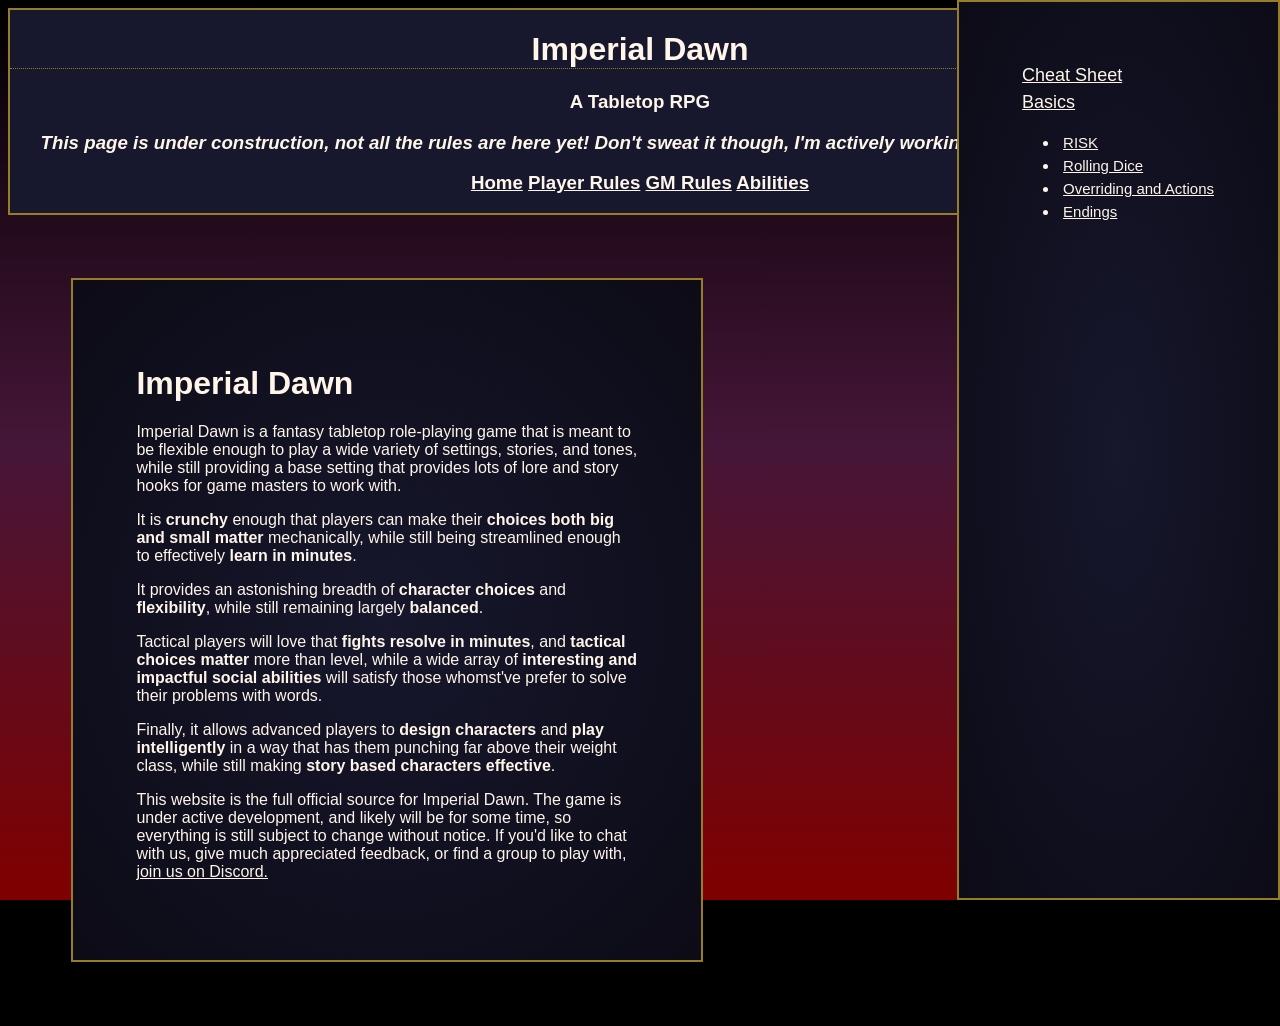
==== imperial_dawn/abilities.html @ 9e9a98f9 "IMperial Dawn basic framework" ====
<!DOCTYPE html>
<html lang="en">
<head>
    <meta charset="UTF-8">
    <title>¡The Tangle!</title>
    <style>
        @import url('https://fonts.cdnfonts.com/css/ubuntu-mono-2');
    </style>
    <link rel="stylesheet" href="style.css">
</head>

<body>
    <div class="sidenav">
        <a href="#Cheat Sheet">Cheat Sheet</a>
        <a href="#Basics">Basics</a>
        <ul>
            <li><a href="#RISK">RISK</a></li>
            <li><a href="#Rolling Dice">Rolling Dice</a></li>
            <li><a href="#Overriding and Actions">Overriding and Actions</a></li>
            <li><a href="#Endings">Endings</a></li>
        </ul>

    </div>

    <div class="title-box">
        <h1>Imperial Dawn</h1>
        <h3>A Tabletop RPG</h3>
        <h3><strong><i>This page is under construction, not all the rules are here yet! Don't sweat it though, I'm actively working on the transition as of 5/29/26</i></strong></h3>
        <h3>
            <a href="/imperial_dawn/imperial_dawn.html">Home</a>
            <a href="/imperial_dawn/player_rules.html">Player Rules</a>
            <a href="/imperial_dawn/gm_rules.html">GM Rules</a>
            <a href="/imperial_dawn/abilities.html">Abilities</a>
        </h3>
    </div>
    <div id="pitch" class="handbook-section">
        <h1>Imperial Dawn</h1>
        <p>
            Imperial Dawn is a fantasy tabletop role-playing game that is meant to be flexible enough to play a wide variety of settings, stories, and tones, while still providing a base setting that provides lots of lore and story hooks for game masters to work with.
        </p>
        <p>
            It is <strong>crunchy</strong> enough that players can make their <strong>choices both big and small matter</strong> mechanically, while still being streamlined enough to effectively <strong>learn in minutes</strong>.
        </p>
        <p>
            It provides an astonishing breadth of <strong>character choices</strong> and <strong>flexibility</strong>, while still remaining largely <strong><span title="It's a sin to lie.">balanced</span></strong>.
        </p>
        <p>
            Tactical players will love that <strong>fights resolve in minutes</strong>, and <strong>tactical choices matter</strong> more than level, while a wide array of <strong>interesting and impactful social abilities</strong> will satisfy those <span title="I'm mocking you, but that's how I like to play, so I'm mocking me too.">whomst've prefer to solve their problems with words.</span>
        </p>
        <p>
            Finally, it allows advanced players to <strong>design characters</strong> and <strong>play intelligently</strong> in a way that has them punching far above their weight class, while still making <strong>story based characters effective</strong>.
        </p>
        <p>
            This website is the full official source for Imperial Dawn. The game is under active development, and likely will be for some time, so everything is still subject to change without notice. If you'd like to chat with us, give much appreciated feedback, or find a group to play with, <a href="https://discord.gg/SSUW7sU">join us on Discord.</a>
        </p>
    </div>
</body>
</html>
---- imperial_dawn/style.css ----
/* Core */
* {
    box-sizing: border-box;
    font-family: "Ubuntu Mono", sans-serif;
    color: var(--text-color);
}

:root {
    --panel-background: rgba(23, 23, 45, 80);
    --panel-background-darker: rgba(12, 11, 22, 80);
    --panel-accent: #967d29;
    --panel-accent-darker: #977c2a;
    --text-color: #fff6e9;
}

body {
    /* background: content-box linear-gradient(black, #222); */
    background-image: linear-gradient(black, rgb(70, 22, 56), maroon);
    background-repeat: no-repeat;
    background-attachment: fixed;
    background-color: black;
    -webkit-background-size: cover;
    -moz-background-size: cover;
    -o-background-size: cover;
    background-size: cover;
}

/* Sections */
.title-box {
    background-color: var(--panel-background);
    border: 2px solid var(--panel-accent);
}

.title-box h1 {
    text-align: center;
    border-bottom: 1px dotted var(--panel-accent-darker);
}

.title-box h3 {
    text-align: center;
}

.title-box a {
    text-align: center;
}

.handbook-section {
    background-image: radial-gradient(var(--panel-background), var(--panel-background-darker));
    border: 2px solid var(--panel-accent);
    margin: 5%;
    padding: 5%;
    max-width: 50%;
}

.handbook-section h2 {
    border-bottom: 2px dotted var(--panel-accent-darker);
}

.handbook-section h3 {
    border-bottom: 1px dotted var(--panel-accent-darker);
}

.core-directive {
    padding: 5%;
    border: 2px dashed #CCCCDD;
}

.core-directive h3 {
    text-align: center;
}

.operations-advice {
    padding: 5%;
    border: 2px dashed #44CC33;
}

.sidenav {
    height: 100%;
    position: fixed;
    z-index: 1;
    top: 0;
    right: 0;
    background-image: radial-gradient(var(--panel-background), var(--panel-background-darker));
    border: 2px solid var(--panel-accent);
    overflow-x: hidden;
    padding: 60px;
}

.sidenav a {
    padding: 3px;
    display: block;
    font-size: 18px;
}

.sidenav ul li a {
    padding: 2px;
    margin: 2px;
    font-size: 15px;
}

table {
    border: 2px solid var(--panel-accent);
}

table th {
    border: 2px solid var(--panel-accent);
}

table td {
    border: 1px solid var(--panel-accent-darker);
}
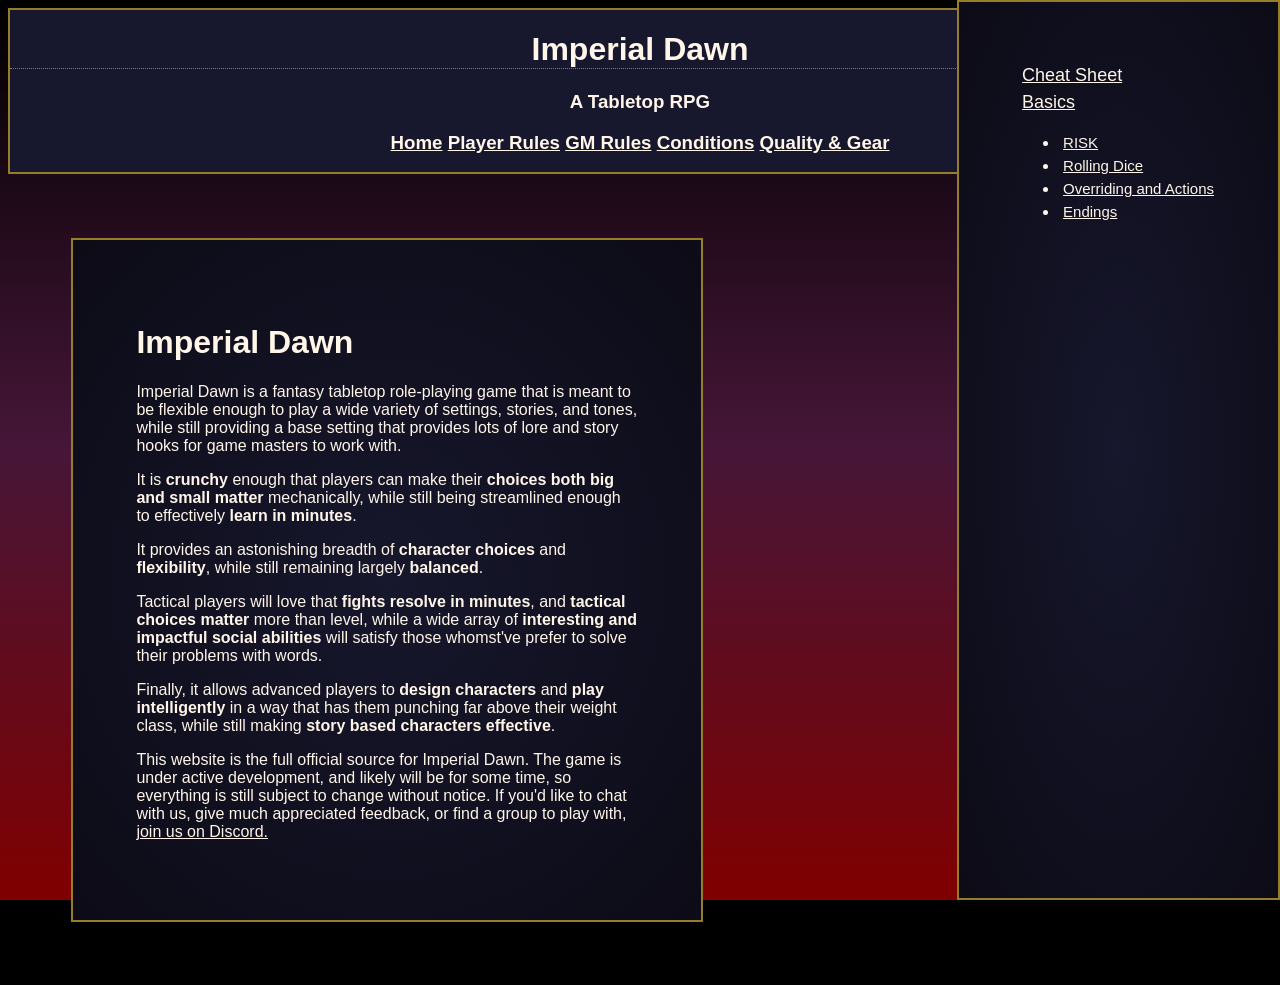
==== commit 7b767ef3: "Conditions and Gear pages" ====
--- a/imperial_dawn/abilities.html
+++ b/imperial_dawn/abilities.html
@@ -25,12 +25,12 @@
     <div class="title-box">
         <h1>Imperial Dawn</h1>
         <h3>A Tabletop RPG</h3>
-        <h3><strong><i>This page is under construction, not all the rules are here yet! Don't sweat it though, I'm actively working on the transition as of 5/29/26</i></strong></h3>
         <h3>
             <a href="/imperial_dawn/imperial_dawn.html">Home</a>
             <a href="/imperial_dawn/player_rules.html">Player Rules</a>
             <a href="/imperial_dawn/gm_rules.html">GM Rules</a>
-            <a href="/imperial_dawn/abilities.html">Abilities</a>
+            <a href="/imperial_dawn/conditions.html">Conditions</a>
+            <a href="/imperial_dawn/gear.html">Quality & Gear</a>
         </h3>
     </div>
     <div id="pitch" class="handbook-section">
